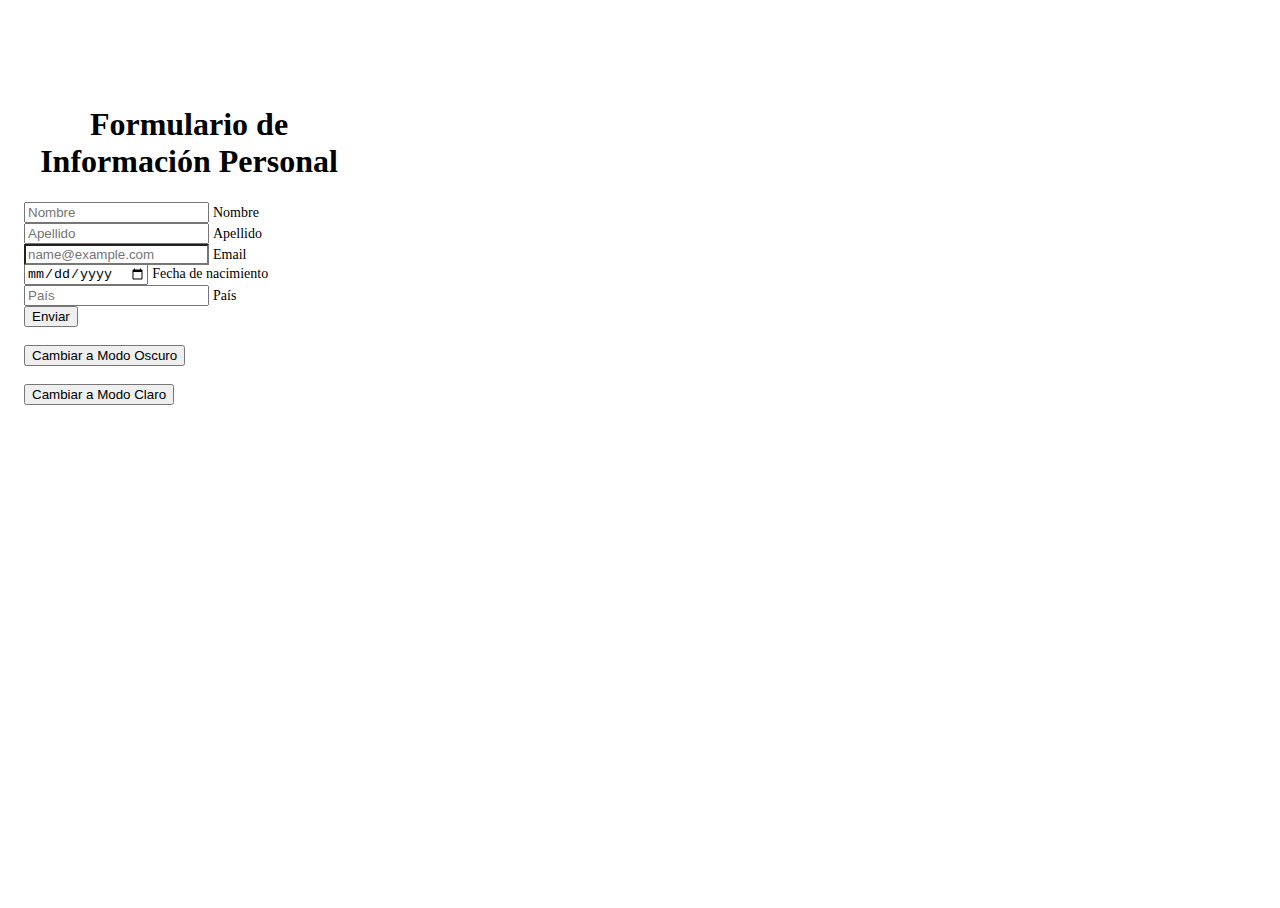
==== Ejercicio4/index.html @ 6dc309c9 "Agrego el ejercicio4" ====
<!doctype html>
<html lang="es" data-bs-theme="auto">
<head>
  <meta charset="utf-8">
  <meta name="viewport" content="width=device-width, initial-scale=1">
  <title>Formulario de Información Personal</title>
  <link rel="icon" type="image/png" href="CilsaONG.png">
  <link href="https://cdn.jsdelivr.net/npm/bootstrap@5.3.2/dist/css/bootstrap.min.css" rel="stylesheet" integrity="sha384-T3c6CoIi6uLrA9TneNEoa7RxnatzjcDSCmG1MXxSR1GAsXEV/Dwwykc2MPK8M2HN" crossorigin="anonymous">
  <script src="https://cdn.jsdelivr.net/npm/bootstrap@5.3.2/dist/js/bootstrap.bundle.min.js" integrity="sha384-C6RzsynM9kWDrMNeT87bh95OGNyZPhcTNXj1NW7RuBCsyN/o0jlpcV8Qyq46cDfL" crossorigin="anonymous"></script>
  <style>
    .form-label-sm {
      font-size: 0.875em;
    }
  </style>
  <link href="sign-in.css" rel="stylesheet">
</head>
<body class="d-flex align-items-center py-4 bg-body-tertiary">
  <main class="form-signin w-100 m-auto">
    <form>
      <div style="text-align: center;">
        <img class="mb-4" src="CilsaONG.png" alt="" width="72" height="57">
        <h1 class="h3 mb-3 fw-normal">Formulario de Información Personal</h1>
      </div>

      <div class="form-floating mb-3">
        <input type="text" class="form-control" id="nombre" name="nombre" placeholder="Nombre">
        <label for="nombre" class="form-label-sm">Nombre</label>
      </div>
      <div class="form-floating mb-3">
        <input type="text" class="form-control" id="apellido" name="apellido" placeholder="Apellido">
        <label for="apellido" class="form-label-sm">Apellido</label>
      </div>
      <div class="form-floating mb-3">
        <input type="email" class="form-control" id="email" name="email" placeholder="name@example.com">
        <label for="email" class="form-label-sm">Email</label>
      </div>
      <div class="form-floating mb-3">
        <input type="date" class="form-control" id="fecha-nacimiento" name="fecha-nacimiento" placeholder="Fecha de nacimiento">
        <label for="fecha-nacimiento" class="form-label-sm">Fecha de nacimiento</label>
      </div>
      <div class="form-floating mb-3">
        <input type="text" class="form-control" id="pais" name="pais" placeholder="País">
        <label for="pais" class="form-label-sm">País</label>
      </div>
      
      <button type="submit" class="btn btn-primary w-100 py-2">Enviar</button>
      <br><br>
      <button type="button" class="btn btn-secondary w-100 py-2" onclick="toggleDarkMode()">Cambiar a Modo Oscuro</button>
      <br><br>
      <button type="button" class="btn btn-light w-100 py-2" onclick="toggleLightMode()">Cambiar a Modo Claro</button>
    </form>
  </main>

  <script>
    function toggleDarkMode() {
      document.body.setAttribute('data-bs-theme', 'dark');
    }
    
    function toggleLightMode() {
      document.body.setAttribute('data-bs-theme', 'light');
    }
  </script>
</body>
</html>
---- Ejercicio4/sign-in.css ----
html,
body {
  height: 100%;
}

.form-signin {
  max-width: 330px;
  padding: 1rem;
}

.form-signin .form-floating:focus-within {
  z-index: 2;
}

.form-signin input[type="email"] {
  margin-bottom: -1px;
  border-bottom-right-radius: 0;
  border-bottom-left-radius: 0;
}

.form-signin input[type="password"] {
  margin-bottom: 10px;
  border-top-left-radius: 0;
  border-top-right-radius: 0;
}
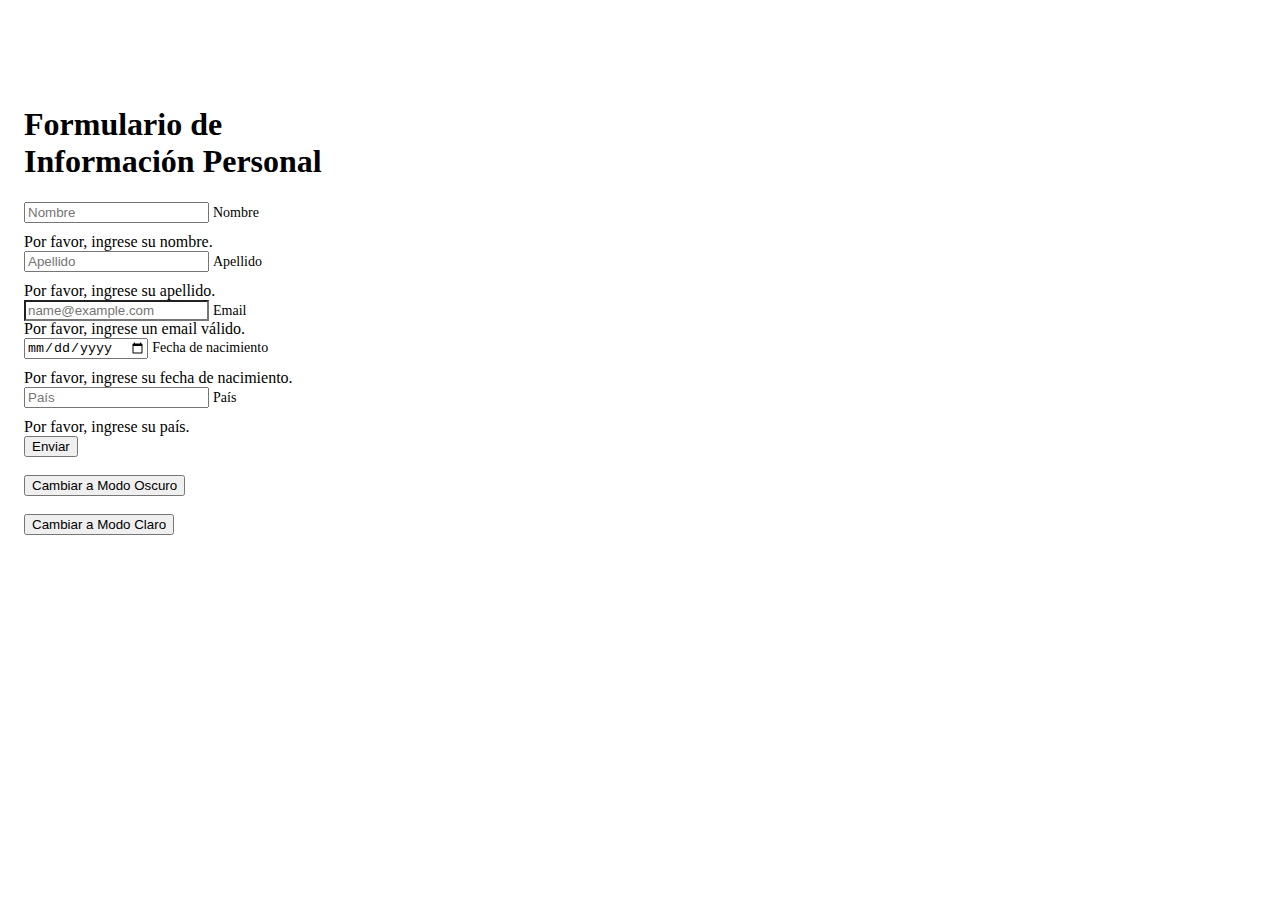
==== commit 1d130af0: "Update index.html with form and validation" ====
--- a/Ejercicio4/index.html
+++ b/Ejercicio4/index.html
@@ -11,38 +11,70 @@
     .form-label-sm {
       font-size: 0.875em;
     }
+
+    .form-signin {
+      max-width: 500px;
+      padding: 1rem;
+    }
+
+    .form-signin .form-floating:focus-within {
+      z-index: 2;
+    }
+
+    .form-signin input {
+      margin-bottom: 10px;
+    }
   </style>
   <link href="sign-in.css" rel="stylesheet">
 </head>
 <body class="d-flex align-items-center py-4 bg-body-tertiary">
   <main class="form-signin w-100 m-auto">
-    <form>
-      <div style="text-align: center;">
+    <form class="needs-validation" novalidate>
+      <div class="text-center">
         <img class="mb-4" src="CilsaONG.png" alt="" width="72" height="57">
         <h1 class="h3 mb-3 fw-normal">Formulario de Información Personal</h1>
       </div>
 
       <div class="form-floating mb-3">
-        <input type="text" class="form-control" id="nombre" name="nombre" placeholder="Nombre">
+        <input type="text" class="form-control" id="nombre" name="nombre" placeholder="Nombre" required>
         <label for="nombre" class="form-label-sm">Nombre</label>
+        <div class="invalid-feedback">
+          Por favor, ingrese su nombre.
+        </div>
       </div>
+
       <div class="form-floating mb-3">
-        <input type="text" class="form-control" id="apellido" name="apellido" placeholder="Apellido">
+        <input type="text" class="form-control" id="apellido" name="apellido" placeholder="Apellido" required>
         <label for="apellido" class="form-label-sm">Apellido</label>
+        <div class="invalid-feedback">
+          Por favor, ingrese su apellido.
+        </div>
       </div>
+
       <div class="form-floating mb-3">
-        <input type="email" class="form-control" id="email" name="email" placeholder="name@example.com">
+        <input type="email" class="form-control" id="email" name="email" placeholder="name@example.com" required>
         <label for="email" class="form-label-sm">Email</label>
+        <div class="invalid-feedback">
+          Por favor, ingrese un email válido.
+        </div>
       </div>
+
       <div class="form-floating mb-3">
-        <input type="date" class="form-control" id="fecha-nacimiento" name="fecha-nacimiento" placeholder="Fecha de nacimiento">
+        <input type="date" class="form-control" id="fecha-nacimiento" name="fecha-nacimiento" placeholder="Fecha de nacimiento" required>
         <label for="fecha-nacimiento" class="form-label-sm">Fecha de nacimiento</label>
+        <div class="invalid-feedback">
+          Por favor, ingrese su fecha de nacimiento.
+        </div>
       </div>
+
       <div class="form-floating mb-3">
-        <input type="text" class="form-control" id="pais" name="pais" placeholder="País">
+        <input type="text" class="form-control" id="pais" name="pais" placeholder="País" required>
         <label for="pais" class="form-label-sm">País</label>
+        <div class="invalid-feedback">
+          Por favor, ingrese su país.
+        </div>
       </div>
-      
+
       <button type="submit" class="btn btn-primary w-100 py-2">Enviar</button>
       <br><br>
       <button type="button" class="btn btn-secondary w-100 py-2" onclick="toggleDarkMode()">Cambiar a Modo Oscuro</button>
@@ -52,13 +84,33 @@
   </main>
 
   <script>
+    // Función para alternar entre modos claro y oscuro
     function toggleDarkMode() {
       document.body.setAttribute('data-bs-theme', 'dark');
     }
-    
+
     function toggleLightMode() {
       document.body.setAttribute('data-bs-theme', 'light');
     }
+
+    // Script de validación de Bootstrap
+    (function () {
+      'use strict'
+
+      var forms = document.querySelectorAll('.needs-validation')
+
+      Array.prototype.slice.call(forms)
+        .forEach(function (form) {
+          form.addEventListener('submit', function (event) {
+            if (!form.checkValidity()) {
+              event.preventDefault()
+              event.stopPropagation()
+            }
+
+            form.classList.add('was-validated')
+          }, false)
+        })
+    })()
   </script>
 </body>
 </html>
